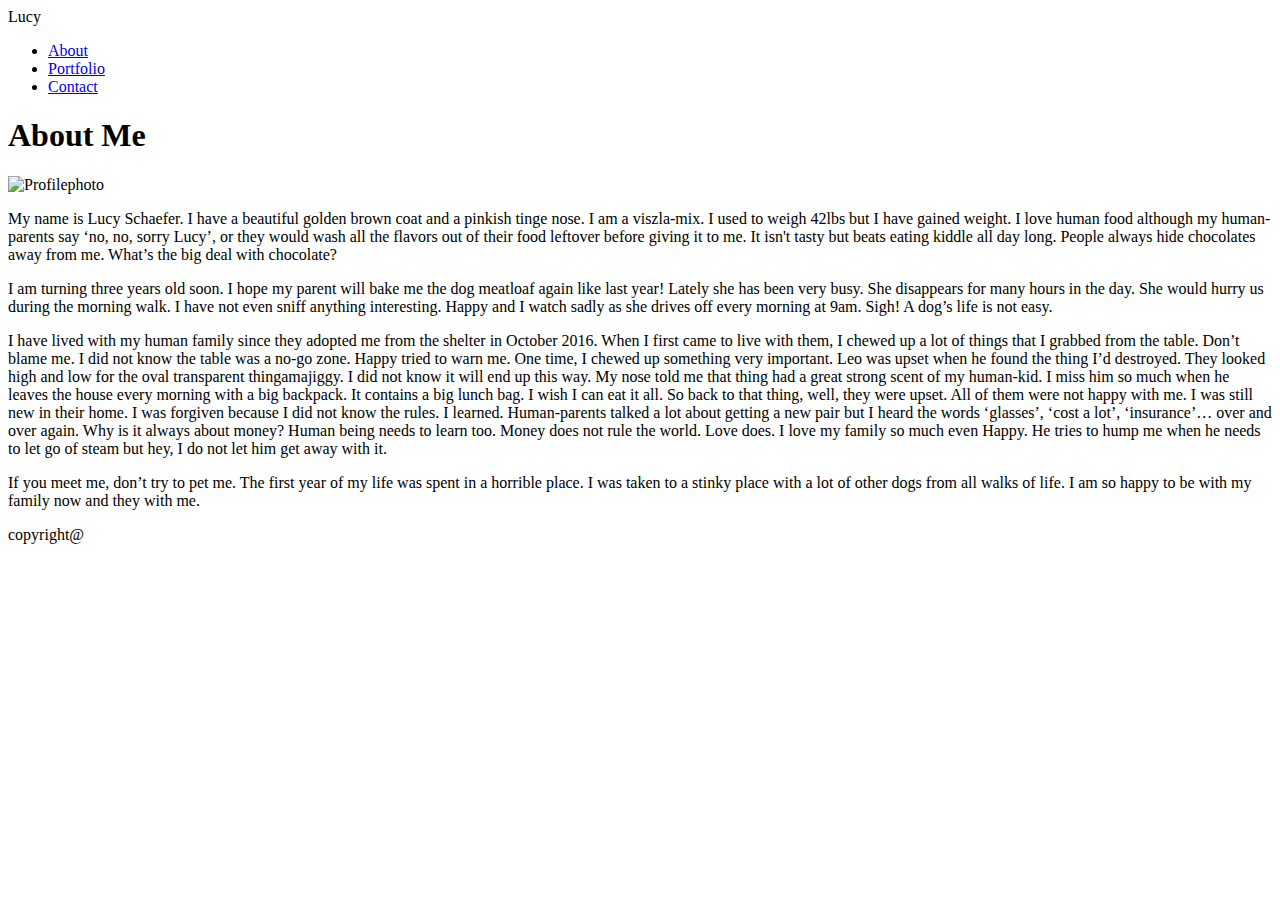
==== index.html @ cd626793 "First commit" ====
<!DOCTYPE html>
<html lang="en">
<head>
    <meta charset="UTF-8">
    <meta name="viewport" content="width=device-width, initial-scale=1.0">
    <meta http-equiv="X-UA-Compatible" content="ie=edge">
    <title>Lucy</title>
    <link rel="stylesheet" href="assets/css/style.css">
</head>
<body>
    
    <header>
        
        <div id="container">
            
            <div id="name">Lucy</div>

            <ul id="nav">
                <li><a href="#about">About</a></li>
                <li><a href="#portfolio">Portfolio</a></li>
                <li><a href="#contact">Contact</a></li>
            </ul>

        </div>

    </header>

    <section id="content">

        <h1>About Me</h1>
        
            <img class="portfolio-img" src="/Users/annie/annietanbeehoon.Basic-Portfolio/assets/images/IMG_0866.JPG" alt="Profilephoto">
            
                <p>My name is Lucy Schaefer. I have a beautiful golden brown coat and a pinkish tinge nose. I am a viszla-mix. I used to weigh 42lbs but I have gained weight. I love human food although my human-parents say ‘no, no, sorry Lucy’, or they would wash all the flavors out of their food leftover before giving it to me. It isn't tasty but beats eating kiddle all day long. People always hide chocolates away from me. What’s the big deal with chocolate?</p>
                
                <p>I am turning three years old soon. I hope my parent will bake me the dog meatloaf again like last year! Lately she has been very busy. She disappears for many hours in the day. She would hurry us during the morning walk. I have not even sniff anything interesting. Happy and I watch sadly as she drives off every morning at 9am. Sigh! A dog’s life is not easy.</p>
                
                <p>I have lived with my human family since they adopted me from the shelter in October 2016. When I first came to live with them, I chewed up a lot of things that I grabbed from the table. Don’t blame me. I did not know the table was a no-go zone. Happy tried to warn me. One time, I chewed up something very important. Leo was upset when he found the thing I’d destroyed. They looked high and low for the oval transparent thingamajiggy. I did not know it will end up this way. My nose told me that thing had a great strong scent of my human-kid. I miss him so much when he leaves the house every morning with a big backpack. It contains a big lunch bag. I wish I can eat it all. So back to that thing, well, they were upset. All of them were not happy with me. I was still new in their home. I was forgiven because I did not know the rules. I learned. Human-parents talked a lot about getting a new pair but I heard the words ‘glasses’, ‘cost a lot’, ‘insurance’… over and over again. Why is it always about money? Human being needs to learn too. Money does not rule the world. Love does. I love my family so much even Happy. He tries to hump me when he needs to let go of steam but hey, I do not let him get away with it.

                <p>If you meet me, don’t try to pet me. The first year of my life was spent in a horrible place. I was taken to a stinky place with a lot of other dogs from all walks of life. I am so happy to be with my family now and they with me.</p>

    </section>
<footer>copyright@</footer>
</body>
</html>
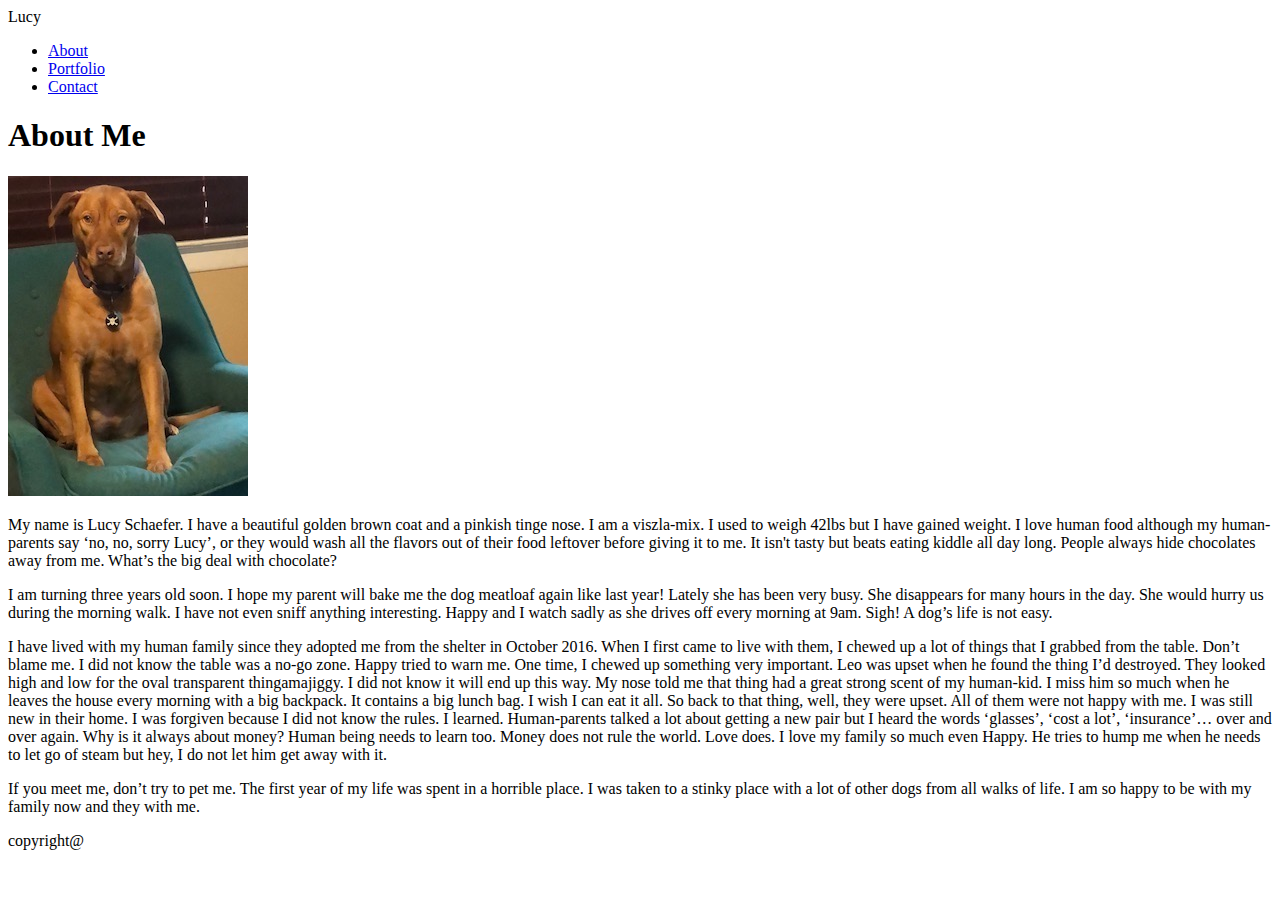
==== commit 5962e516: "7 commit" ====
--- a/index.html
+++ b/index.html
@@ -29,7 +29,7 @@
 
         <h1>About Me</h1>
         
-            <img class="portfolio-img" src="/Users/annie/annietanbeehoon.Basic-Portfolio/assets/images/IMG_0866.JPG" alt="Profilephoto">
+            <img class="portfolio-img" src="images/IMG_0866.JPG" alt="Profilephoto">
             
                 <p>My name is Lucy Schaefer. I have a beautiful golden brown coat and a pinkish tinge nose. I am a viszla-mix. I used to weigh 42lbs but I have gained weight. I love human food although my human-parents say ‘no, no, sorry Lucy’, or they would wash all the flavors out of their food leftover before giving it to me. It isn't tasty but beats eating kiddle all day long. People always hide chocolates away from me. What’s the big deal with chocolate?</p>
                 
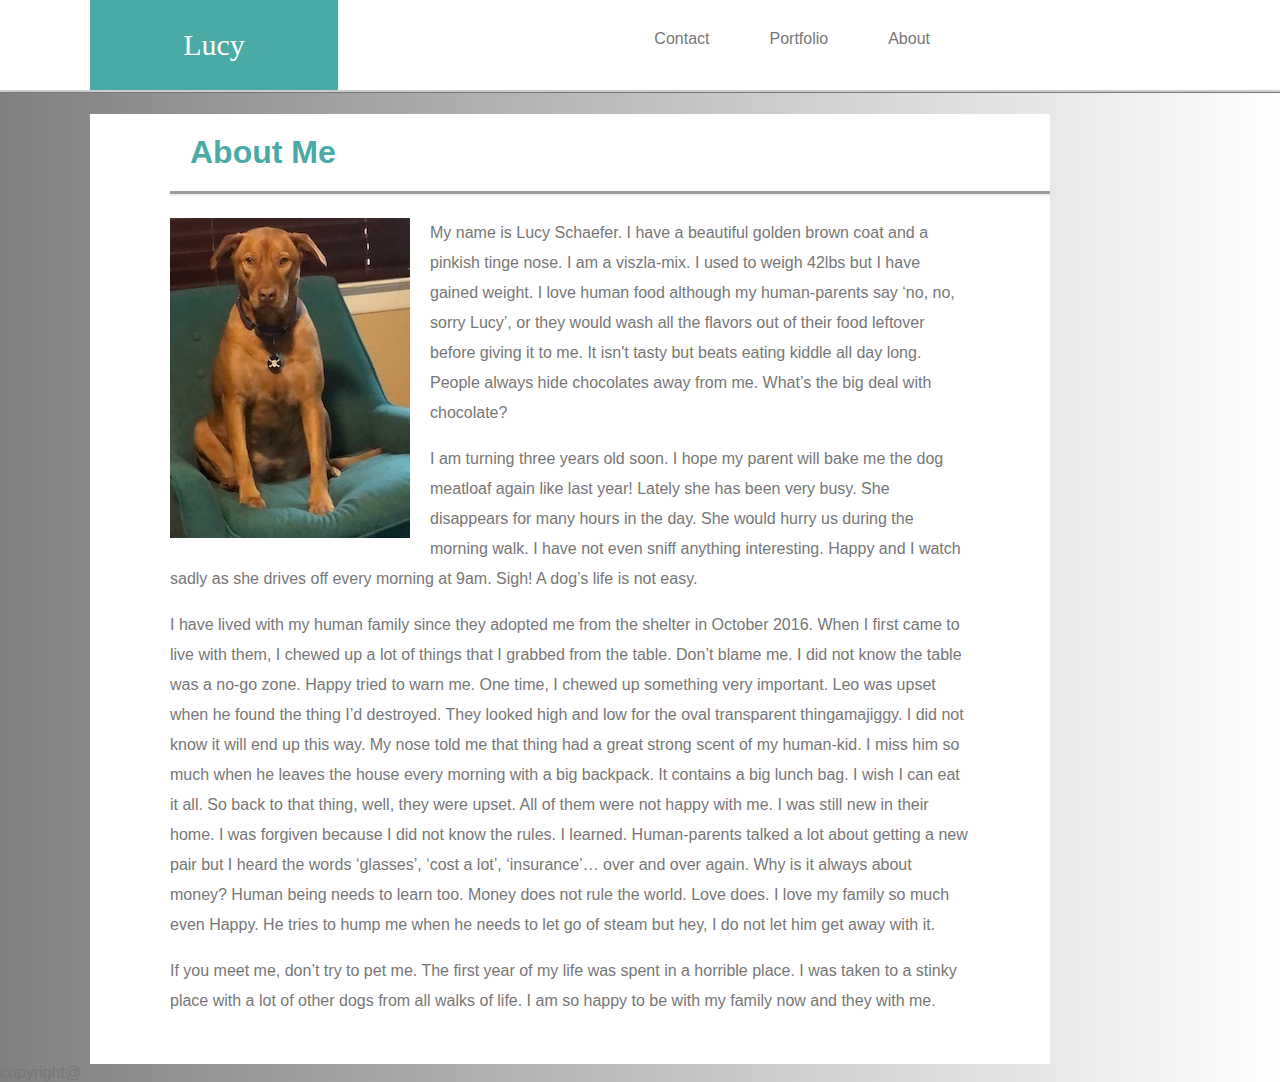
==== commit 0177ae0e: "final" ====
--- a/index.html
+++ b/index.html
@@ -16,9 +16,9 @@
             <div id="name">Lucy</div>
 
             <ul id="nav">
-                <li><a href="#about">About</a></li>
-                <li><a href="#portfolio">Portfolio</a></li>
-                <li><a href="#contact">Contact</a></li>
+                <li><a href="index.html">About</a></li>
+                <li><a href="portfolio.html">Portfolio</a></li>
+                <li><a href="contact.html">Contact</a></li>
             </ul>
 
         </div>
--- a/assets/css/style.css
+++ b/assets/css/style.css
@@ -0,0 +1,249 @@
+* {
+    font-family: Arial, Helvetica, sans-serif;
+    color: #777777;
+}
+
+body{
+    width: 100%;
+    height: 100%;
+    margin: 0px;
+    padding: 0px;
+    overflow-x: hidden;
+    background-image: url("images/circles-light.png");
+    background: linear-gradient(to right, grey , white)
+}
+
+header {
+    height: 90px;
+    margin: 0px 0px 0px 0px;
+    border: 0px 0px 0px 5px;
+    padding: 0;
+    background-color: #ffffff;
+    border-top-style: none;
+    border-left-style: none;
+    border-right-style: none;
+    border-bottom-style: ridge;
+    border-color: #cccccc;
+}
+#container {
+    width: 960px;
+    overflow: hidden;
+}
+
+#name {
+    background-color: #4aaaa5;
+    font-family: Georgia, 'Times New Roman', Times, serif;
+    color: white;
+    font-size: 30px;
+    font: bold;
+    width: 20%;
+    text-align: center;
+    padding: 28px;
+    border: 0;
+    margin: 0px 0px 0px 90px;
+    float: left;
+ }
+
+#nav {
+    list-style-type: none;
+    margin: 0 auto;
+}
+/* cannot get it to align / flush to content */
+
+li {
+    float: right;
+    padding: 30px;
+    margin-left: -30;
+    border: none;
+}
+
+a {
+    text-decoration: none;
+    font-family: Arial, Helvetica, sans-serif;
+    font-size: 16px;
+    color: #777777;
+    text-align: right;
+}
+
+#content {
+    width: 960px;
+    height: 950px;
+    margin: 0px 0px 0px 90px;
+    background-color: #ffffff;
+    border-color: #dddddd;
+}
+
+h1 {
+    color: #4aaaa5;
+    padding: 20px;
+    border: 5px;
+    border-bottom-style: groove;
+    margin-left: 80px;
+}
+
+.portfolio-img {
+    margin-left: 80px;
+    margin-right: 20px;
+    margin-bottom: 20px;
+    float: left;
+}
+
+p {
+    line-height: 30px;
+    margin-left: 80px;
+    margin-right: 80px;
+}
+   
+.footer{
+    width: 100%;
+    font-size: 5;
+    color: #cccccc;
+    text-align: center;
+    height: 40px;
+    background-color: #777777;
+    border-bottom-style: none;
+    border-left-style: none;
+    border-right-style: none;
+    border-top-style: ridge;
+    border-color: #4aaaa5;
+    position:fixed;
+    bottom:0px;
+}
+
+#box {
+    width: 960px;
+    height: 600px;
+    margin-left: 80px;
+    margin-right: 20px;
+    position: relative;
+}
+
+.photo-1 {
+    max-height: 300px;
+    max-width: 250px;
+    margin-left: 80px;
+    margin-right: 20px;
+    margin-bottom: 20px;
+    float: left;
+}
+
+.photo-2 {
+    max-height: 300px;
+    max-width: 250px;
+    margin-left: 80px;
+    margin-right: 20px;
+    margin-bottom: 20px;
+    float: left;
+}
+
+/*
+.clearfix:after {
+    clear: both;
+    content: ".";
+    display: block;
+    height: 0;
+    line-height: 0;
+    visibility: hidden;
+}*/
+
+#One #Two #Three #Four {
+    width: 220px;
+    height: 15px;
+    margin: none;
+}
+
+#One {
+    background-color: #4aaaa5;
+    color: #ffffff;
+    width: 230px;
+    height: 15px;
+    border: 0px 0px 0px 80px;
+    margin: none;
+    padding: 10px;
+    top: 60%;
+}
+
+#Two {
+    background-color: #4aaaa5;
+    color: #ffffff;
+    width: 230px;
+    height: 15px;
+    margin-left: 80px;
+    margin-right: 20px;
+    margin-bottom: 20px;
+    border: none;
+    margin: none;
+    padding: 10px;
+    float: left;
+}
+
+
+.photo-3 {
+    max-height: 300px;
+    max-width: 250px;
+    margin-left: 80px;
+    margin-right: 20px;
+    margin-bottom: 20px;
+    float: left;
+}
+
+.photo-4 {
+    max-height: 300px;
+    max-width: 250px;
+    margin-left: 80px;
+    margin-right: 20px;
+    margin-bottom: 20px;
+    float: left;
+}
+
+#Three {
+    background-color: #4aaaa5;
+    color: #ffffff;
+    width: 230px;
+    height: 15px;
+    margin-left: 80px;
+    margin-right: 20px;
+    margin-bottom: 20px;
+    border: none;
+    float: left;
+    padding: 10px;
+}
+#Four {
+    background-color: #4aaaa5;
+    color: #ffffff;
+    width: 230px;
+    height: 20px;
+    float: left;
+    margin-left: 80px;
+    margin-right: 20px;
+    margin-bottom: 20px;
+    border: none;
+    padding: 10px;
+}
+#Third {
+    max-width: 960px;
+    max-height: 600px;
+    margin-left: 80px;
+    margin-right: 20px;
+}
+
+.photo-5 {
+    max-height: 300px;
+    max-width: 250px;
+    margin-left: 80px;
+    margin-right: 20px;
+    margin-bottom: 20px;
+    float: left;
+}
+#Five {
+    background-color: #4aaaa5;
+    color: #ffffff;
+    width: 230px;
+    height: 15px;
+    float: left;
+    margin-left: 80px;
+    margin-right: 20px;
+    margin-bottom: 20px;
+    border: none;
+    padding: 10px;
+}
